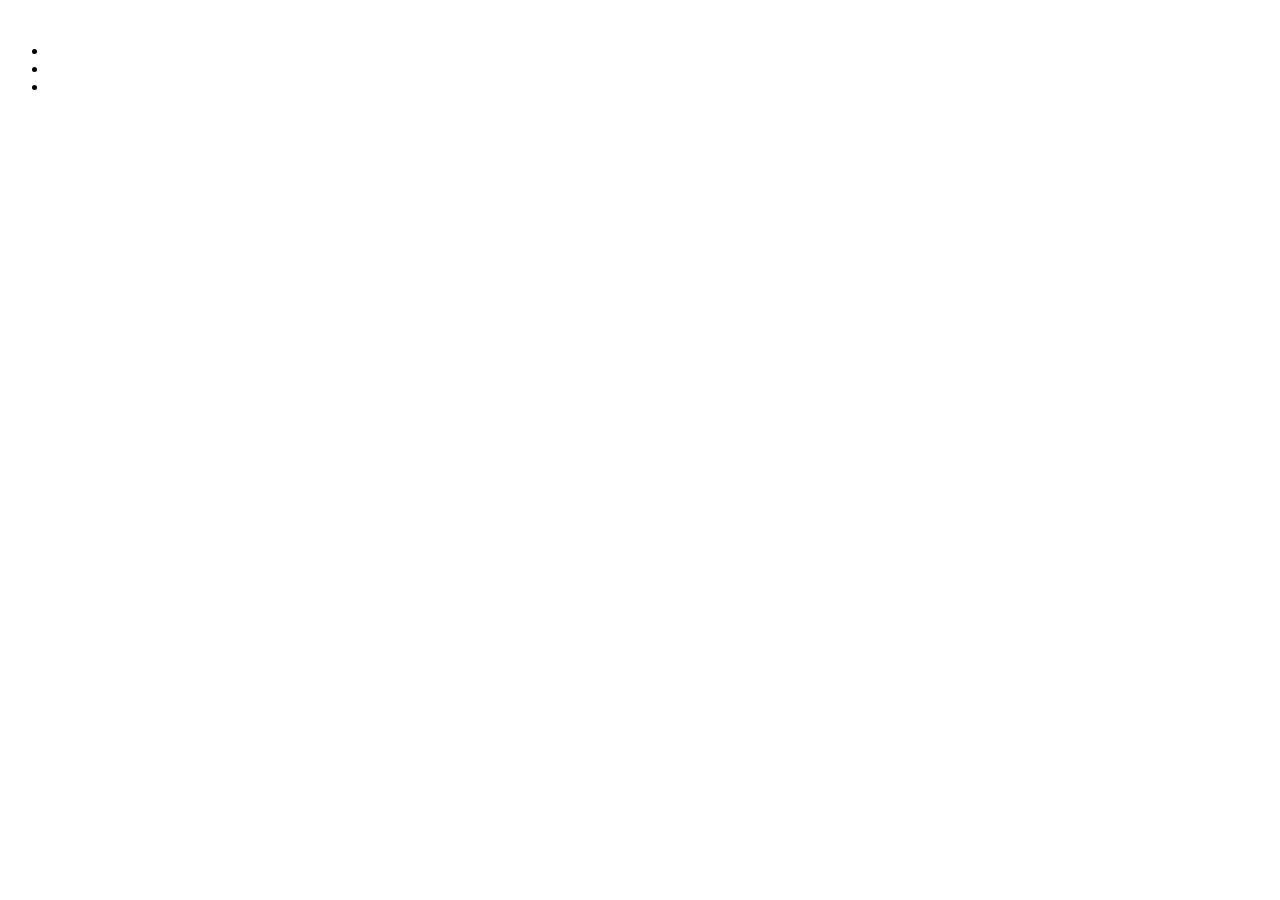
==== TP1/TP1.html @ 2eb11c1c "init_TP1" ====
<!DOCTYPE html>
<!--[if lt IE 7]>      <html class="no-js lt-ie9 lt-ie8 lt-ie7"> <![endif]-->
<!--[if IE 7]>         <html class="no-js lt-ie9 lt-ie8"> <![endif]-->
<!--[if IE 8]>         <html class="no-js lt-ie9"> <![endif]-->
<!--[if gt IE 8]><!--> <html class="no-js"> <!--<![endif]-->
    <head>
        <meta charset="utf-8">
        <meta http-equiv="X-UA-Compatible" content="IE=edge">
        <title></title>
        <meta name="description" content="">
        <meta name="viewport" content="width=device-width, initial-scale=1">
        <link rel="stylesheet" href="">
    </head>
    <body>
        <!--[if lt IE 7]>
            <p class="browsehappy">You are using an <strong>outdated</strong> browser. Please <a href="#">upgrade your browser</a> to improve your experience.</p>
        <![endif]-->
        <header>
            <img src="" alt="">
            <nav>
                <ul>
                    <li>
                        <d></d>
                    </li>
                    <li>
                        <d></d>
                    </li>
                    <li>
                        <d></d>
                    </li>
                </ul>
            </nav>
        </header>
        <script src="" async defer></script>
    </body>
</html>
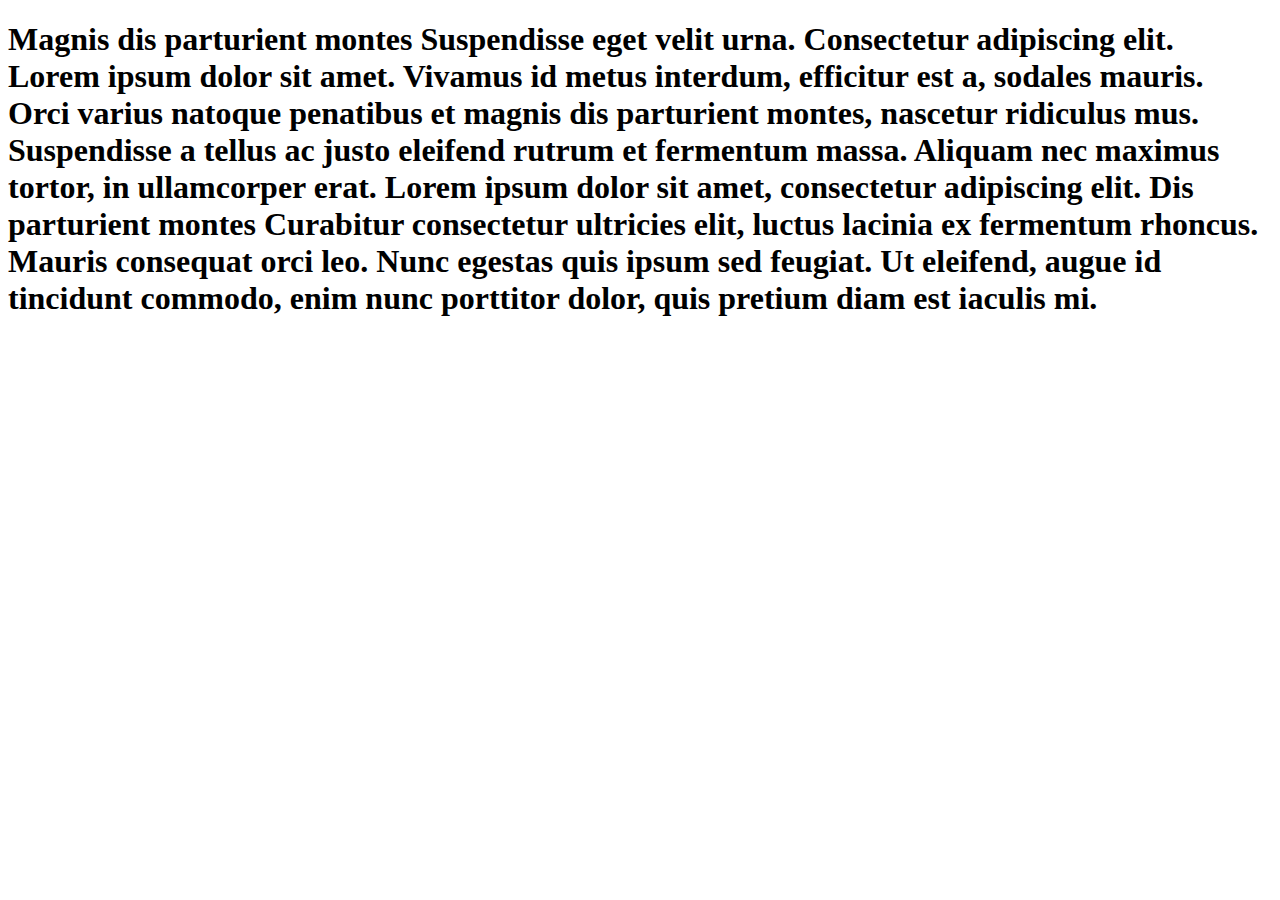
==== commit 00c2c2bc: "init3" ====
--- a/TP1/TP1.html
+++ b/TP1/TP1.html
@@ -16,20 +16,18 @@
             <p class="browsehappy">You are using an <strong>outdated</strong> browser. Please <a href="#">upgrade your browser</a> to improve your experience.</p>
         <![endif]-->
         <header>
-            <img src="" alt="">
-            <nav>
-                <ul>
-                    <li>
-                        <d></d>
-                    </li>
-                    <li>
-                        <d></d>
-                    </li>
-                    <li>
-                        <d></d>
-                    </li>
-                </ul>
-            </nav>
+            <h1>Magnis dis parturient montes
+                Suspendisse eget velit urna.
+                Consectetur adipiscing elit. Lorem ipsum dolor sit amet. Vivamus id metus interdum,
+                efficitur est a, sodales mauris. Orci varius natoque penatibus et magnis dis parturient
+                montes, nascetur ridiculus mus. Suspendisse a tellus ac justo eleifend rutrum et
+                fermentum massa. Aliquam nec maximus tortor, in ullamcorper erat. Lorem ipsum dolor
+                sit amet, consectetur adipiscing elit.
+                Dis parturient montes
+                Curabitur consectetur ultricies elit, luctus lacinia ex fermentum rhoncus. Mauris
+                consequat orci leo. Nunc egestas quis ipsum sed feugiat. Ut eleifend, augue id tincidunt
+                commodo, enim nunc porttitor dolor, quis pretium diam est iaculis mi. 
+            </h1> 
         </header>
         <script src="" async defer></script>
     </body>
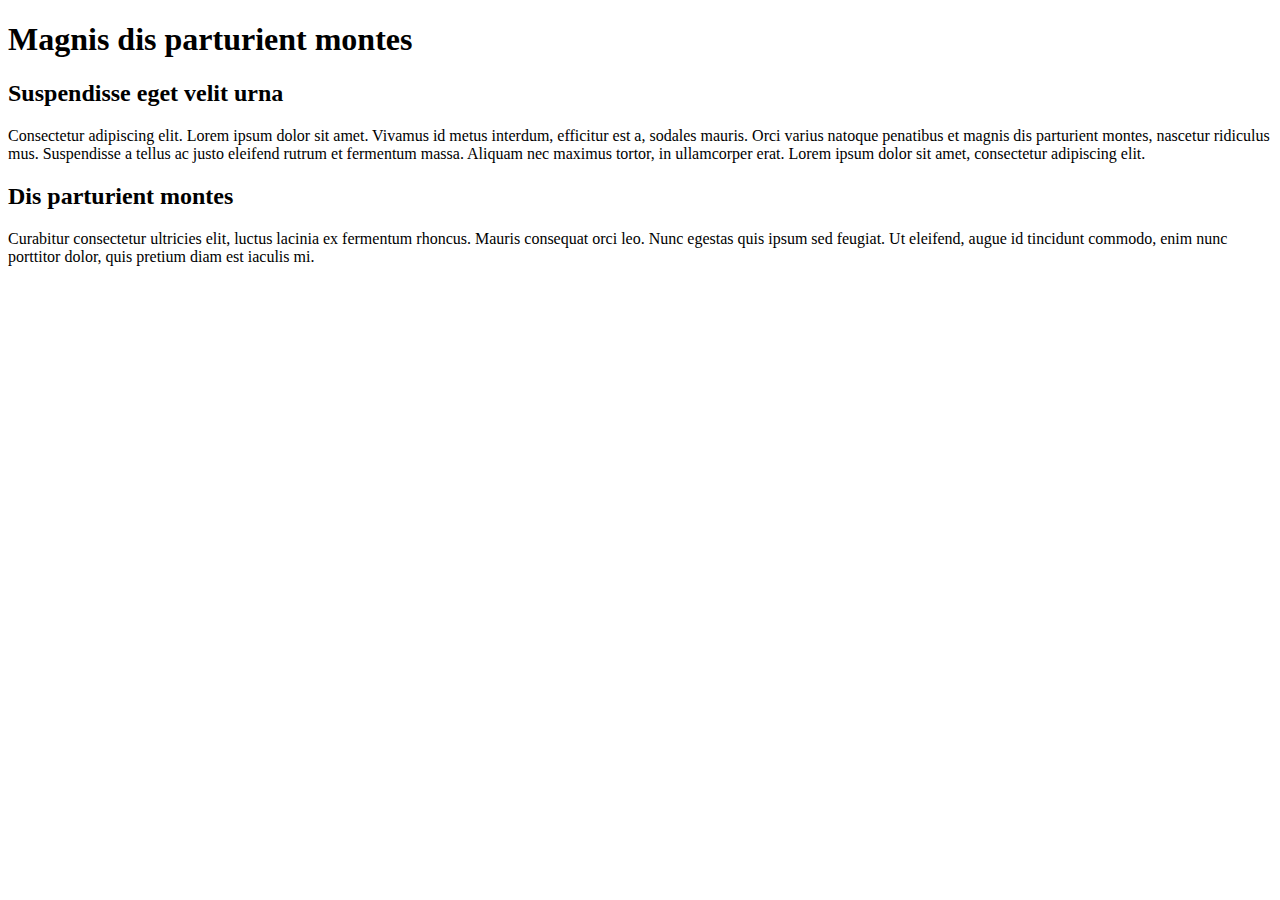
==== commit f1211320: "init3" ====
--- a/TP1/TP1.html
+++ b/TP1/TP1.html
@@ -6,29 +6,38 @@
     <head>
         <meta charset="utf-8">
         <meta http-equiv="X-UA-Compatible" content="IE=edge">
-        <title></title>
+        <title>TP1</title>
         <meta name="description" content="">
         <meta name="viewport" content="width=device-width, initial-scale=1">
-        <link rel="stylesheet" href="">
+        <!--<link rel="stylesheet" href="">-->
     </head>
     <body>
         <!--[if lt IE 7]>
             <p class="browsehappy">You are using an <strong>outdated</strong> browser. Please <a href="#">upgrade your browser</a> to improve your experience.</p>
         <![endif]-->
         <header>
-            <h1>Magnis dis parturient montes
-                Suspendisse eget velit urna.
-                Consectetur adipiscing elit. Lorem ipsum dolor sit amet. Vivamus id metus interdum,
+            <h1><strong>
+                    Magnis dis parturient montes  
+                </strong>
+            </h1> 
+            <h2>   
+                Suspendisse eget velit urna
+            </h2>
+            <p1> Consectetur adipiscing elit. Lorem ipsum dolor sit amet. Vivamus id metus interdum,
                 efficitur est a, sodales mauris. Orci varius natoque penatibus et magnis dis parturient
                 montes, nascetur ridiculus mus. Suspendisse a tellus ac justo eleifend rutrum et
                 fermentum massa. Aliquam nec maximus tortor, in ullamcorper erat. Lorem ipsum dolor
                 sit amet, consectetur adipiscing elit.
-                Dis parturient montes
-                Curabitur consectetur ultricies elit, luctus lacinia ex fermentum rhoncus. Mauris
+            </p1>   
+            <h2>
+                 Dis parturient montes
+            </h2>   
+            <p2>Curabitur consectetur ultricies elit, luctus lacinia ex fermentum rhoncus. Mauris
                 consequat orci leo. Nunc egestas quis ipsum sed feugiat. Ut eleifend, augue id tincidunt
-                commodo, enim nunc porttitor dolor, quis pretium diam est iaculis mi. 
-            </h1> 
+                commodo, enim nunc porttitor dolor, quis pretium diam est iaculis mi.
+            </p2>     
+            
         </header>
-        <script src="" async defer></script>
+        <!--<script src="" async defer></script>-->
     </body>
 </html>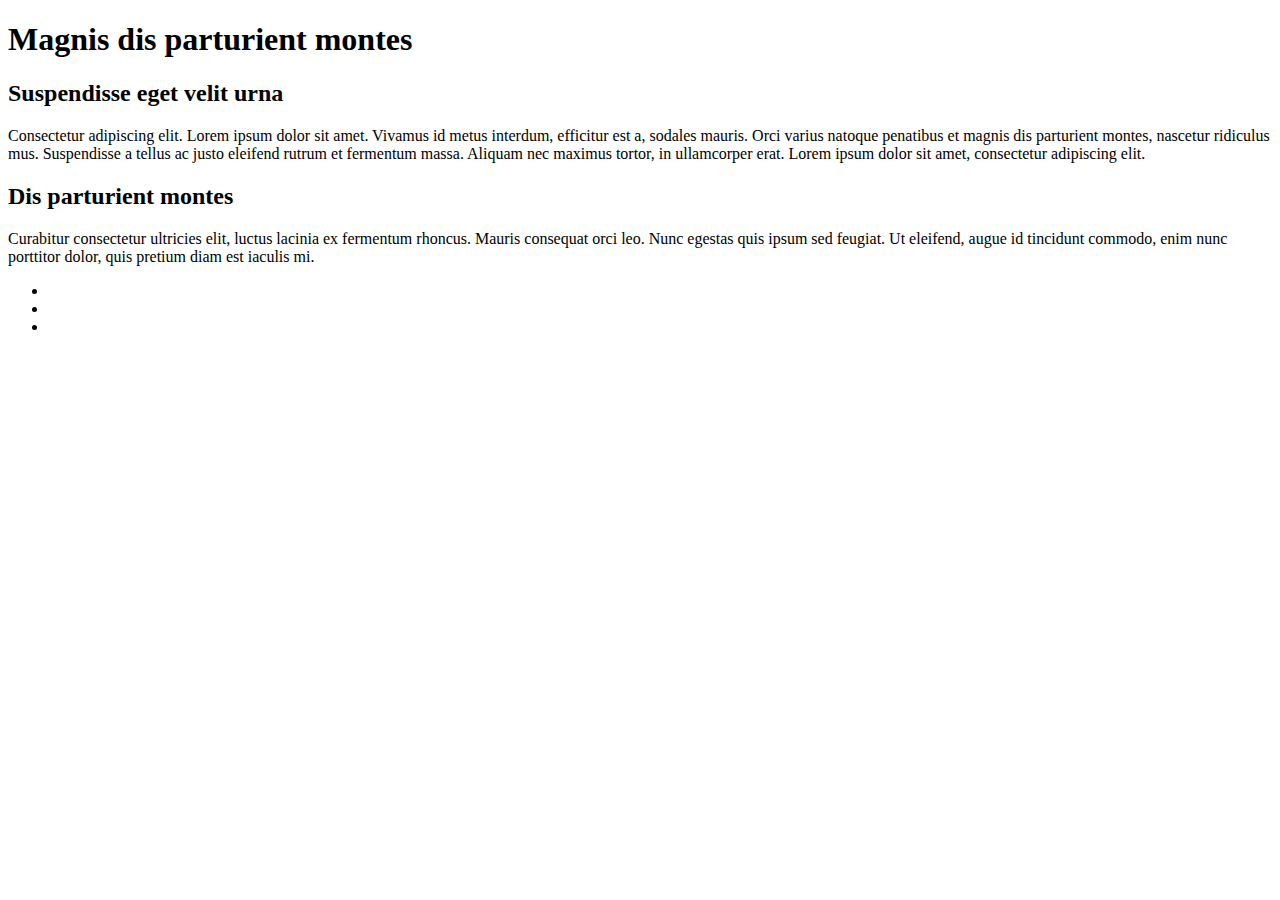
==== commit e3027552: "tp2.1" ====
--- a/TP1/TP1.html
+++ b/TP1/TP1.html
@@ -1,20 +1,12 @@
 <!DOCTYPE html>
-<!--[if lt IE 7]>      <html class="no-js lt-ie9 lt-ie8 lt-ie7"> <![endif]-->
-<!--[if IE 7]>         <html class="no-js lt-ie9 lt-ie8"> <![endif]-->
-<!--[if IE 8]>         <html class="no-js lt-ie9"> <![endif]-->
-<!--[if gt IE 8]><!--> <html class="no-js"> <!--<![endif]-->
     <head>
         <meta charset="utf-8">
         <meta http-equiv="X-UA-Compatible" content="IE=edge">
         <title>TP1</title>
         <meta name="description" content="">
         <meta name="viewport" content="width=device-width, initial-scale=1">
-        <!--<link rel="stylesheet" href="">-->
     </head>
     <body>
-        <!--[if lt IE 7]>
-            <p class="browsehappy">You are using an <strong>outdated</strong> browser. Please <a href="#">upgrade your browser</a> to improve your experience.</p>
-        <![endif]-->
         <header>
             <h1><strong>
                     Magnis dis parturient montes  
@@ -36,8 +28,20 @@
                 consequat orci leo. Nunc egestas quis ipsum sed feugiat. Ut eleifend, augue id tincidunt
                 commodo, enim nunc porttitor dolor, quis pretium diam est iaculis mi.
             </p2>     
-            
+            <img src="" alt="">
+            <nav>
+                <ul>
+                    <li>
+                        <a></a>
+                    </li>
+                    <li>
+                        <d></d>
+                    </li>
+                    <li>
+                        <d></d>
+                    </li>
+                </ul>
+            </nav>
         </header>
-        <!--<script src="" async defer></script>-->
     </body>
 </html>